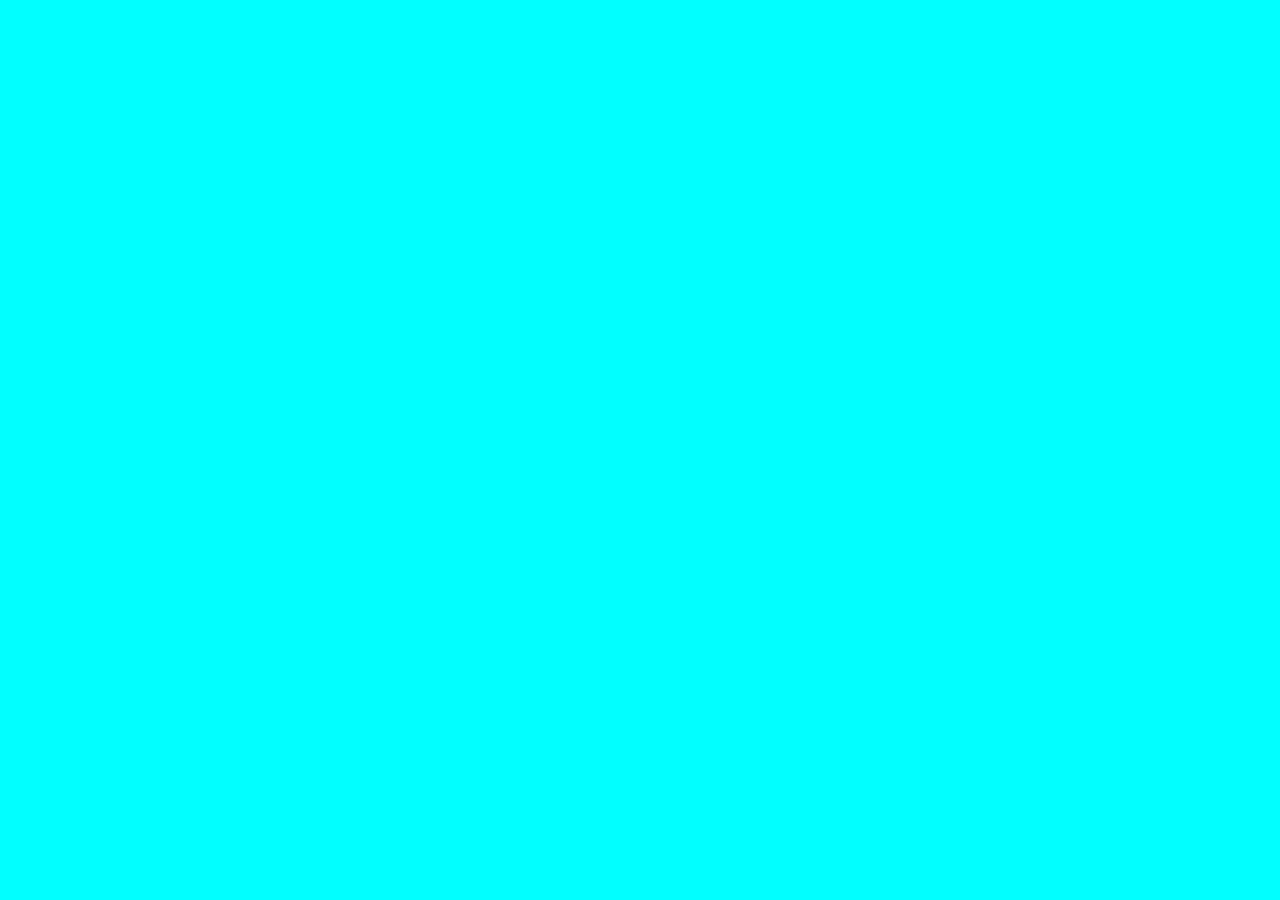
==== index.html @ 8d6310f3 "commit n 1" ====
<!DOCTYPE html>
<html>
<head>
    <meta charset='utf-8'>
    <meta http-equiv='X-UA-Compatible' content='IE=edge'>
    <title>Page Title</title>
    <meta name='viewport' content='width=device-width, initial-scale=1'>
    <link rel='stylesheet' type='text/css' media='screen' href='styles.css'>
    <script src='main.js'></script>
</head>
<body>
    <h1></h1>
</body>
</html>
---- styles.css ----
body{
    background-color: aqua;
}
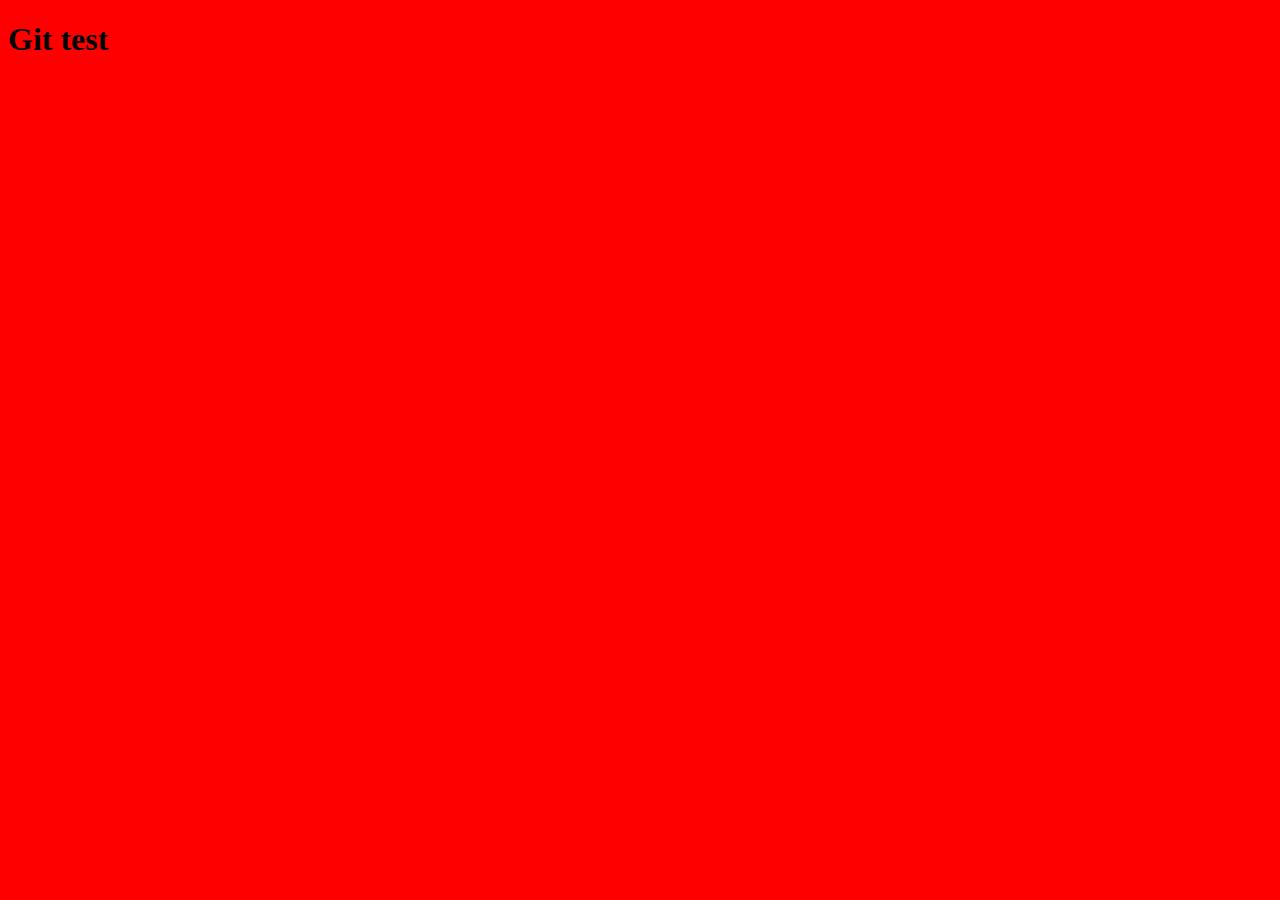
==== commit 3ebac87f: "seconde commit" ====
--- a/index.html
+++ b/index.html
@@ -3,12 +3,12 @@
 <head>
     <meta charset='utf-8'>
     <meta http-equiv='X-UA-Compatible' content='IE=edge'>
-    <title>Page Title</title>
+    <title>Osint</title>
     <meta name='viewport' content='width=device-width, initial-scale=1'>
     <link rel='stylesheet' type='text/css' media='screen' href='styles.css'>
     <script src='main.js'></script>
 </head>
 <body>
-    <h1></h1>
+    <h1>Git test</h1>
 </body>
 </html>--- a/styles.css
+++ b/styles.css
@@ -1,3 +1,3 @@
 body{
-    background-color: aqua;
+    background-color: red;
 }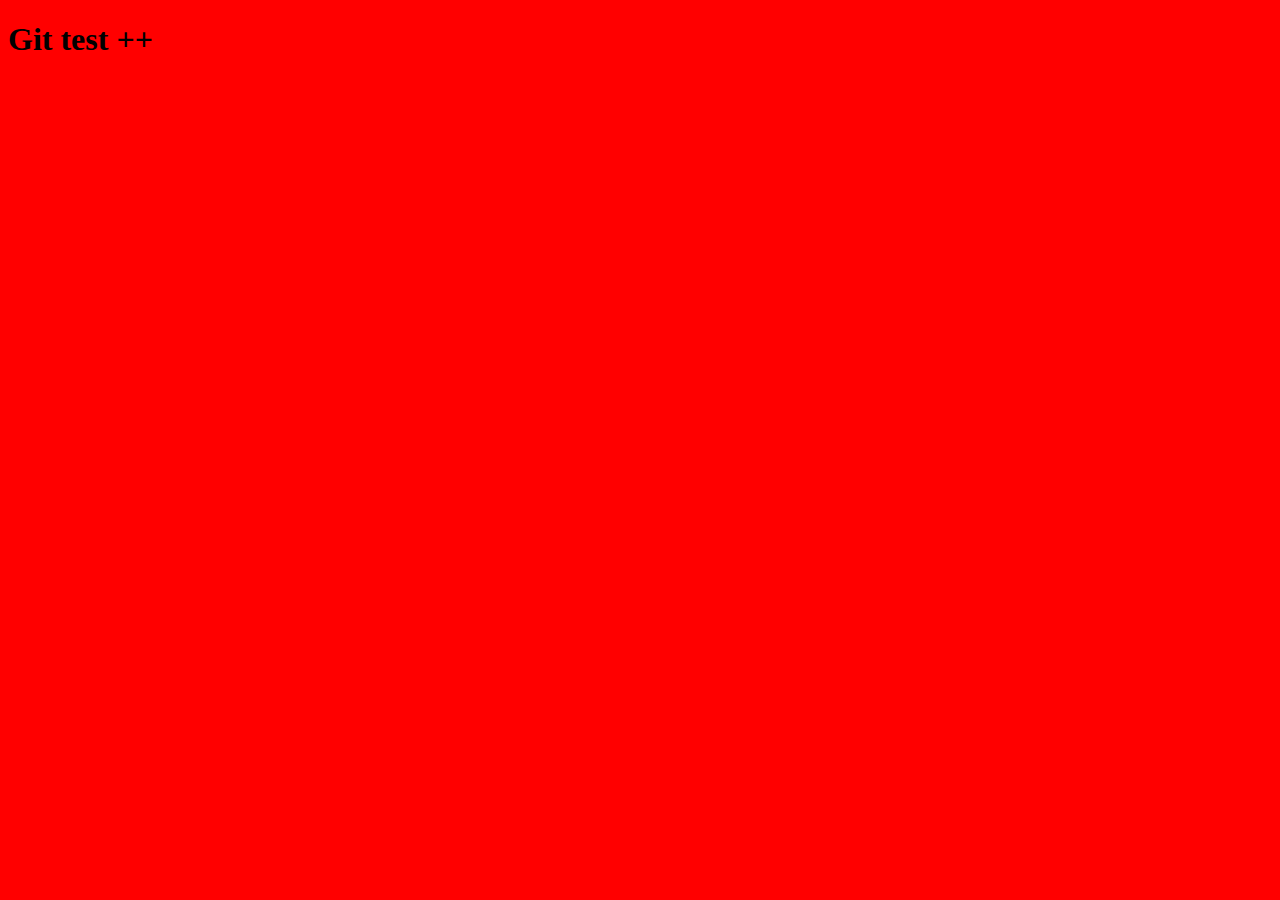
==== commit dfa972ca: "test" ====
--- a/index.html
+++ b/index.html
@@ -9,6 +9,6 @@
     <script src='main.js'></script>
 </head>
 <body>
-    <h1>Git test</h1>
+    <h1>Git test ++</h1>
 </body>
 </html>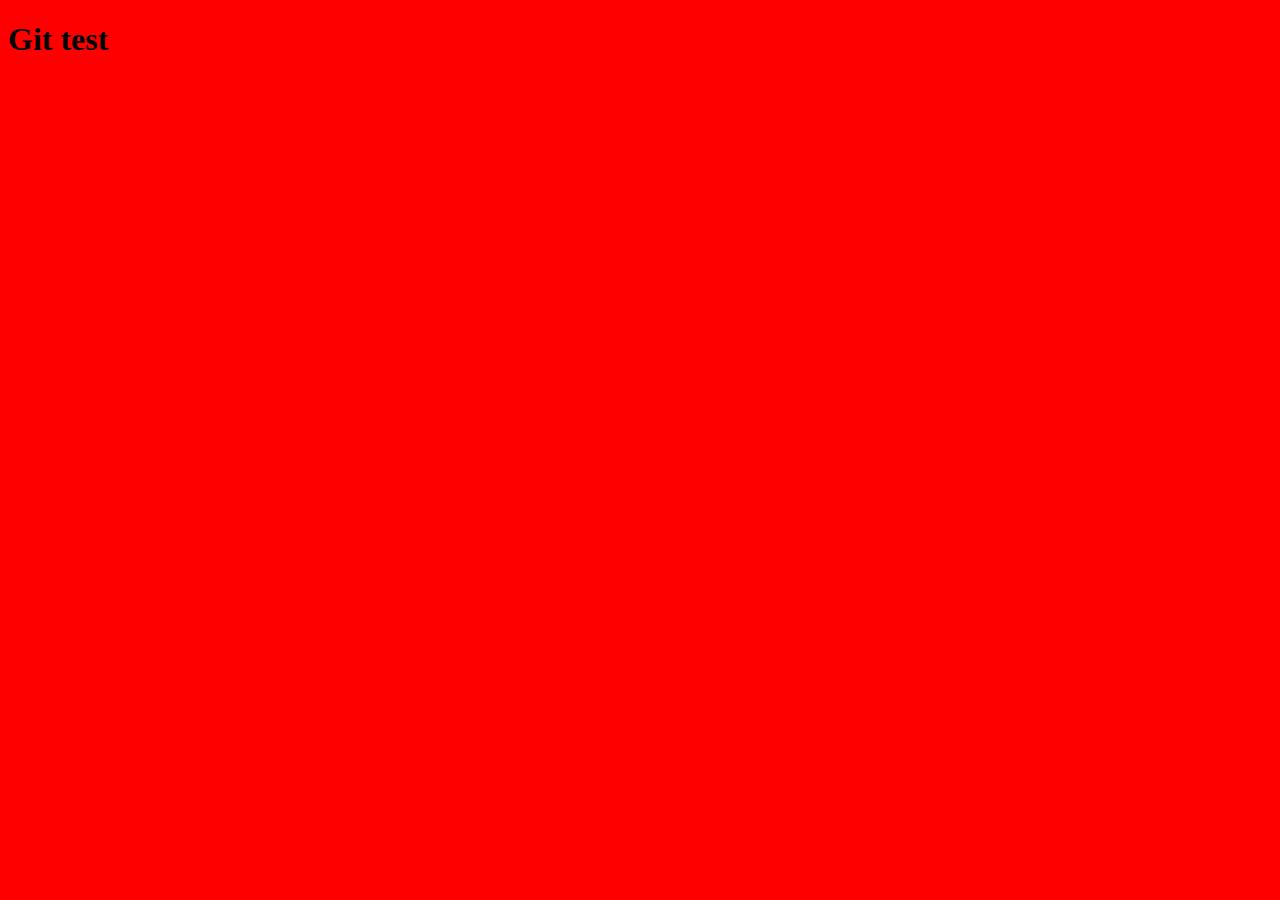
==== commit ced2887b: "back version" ====
--- a/index.html
+++ b/index.html
@@ -9,6 +9,6 @@
     <script src='main.js'></script>
 </head>
 <body>
-    <h1>Git test ++</h1>
+    <h1>Git test</h1>
 </body>
 </html>